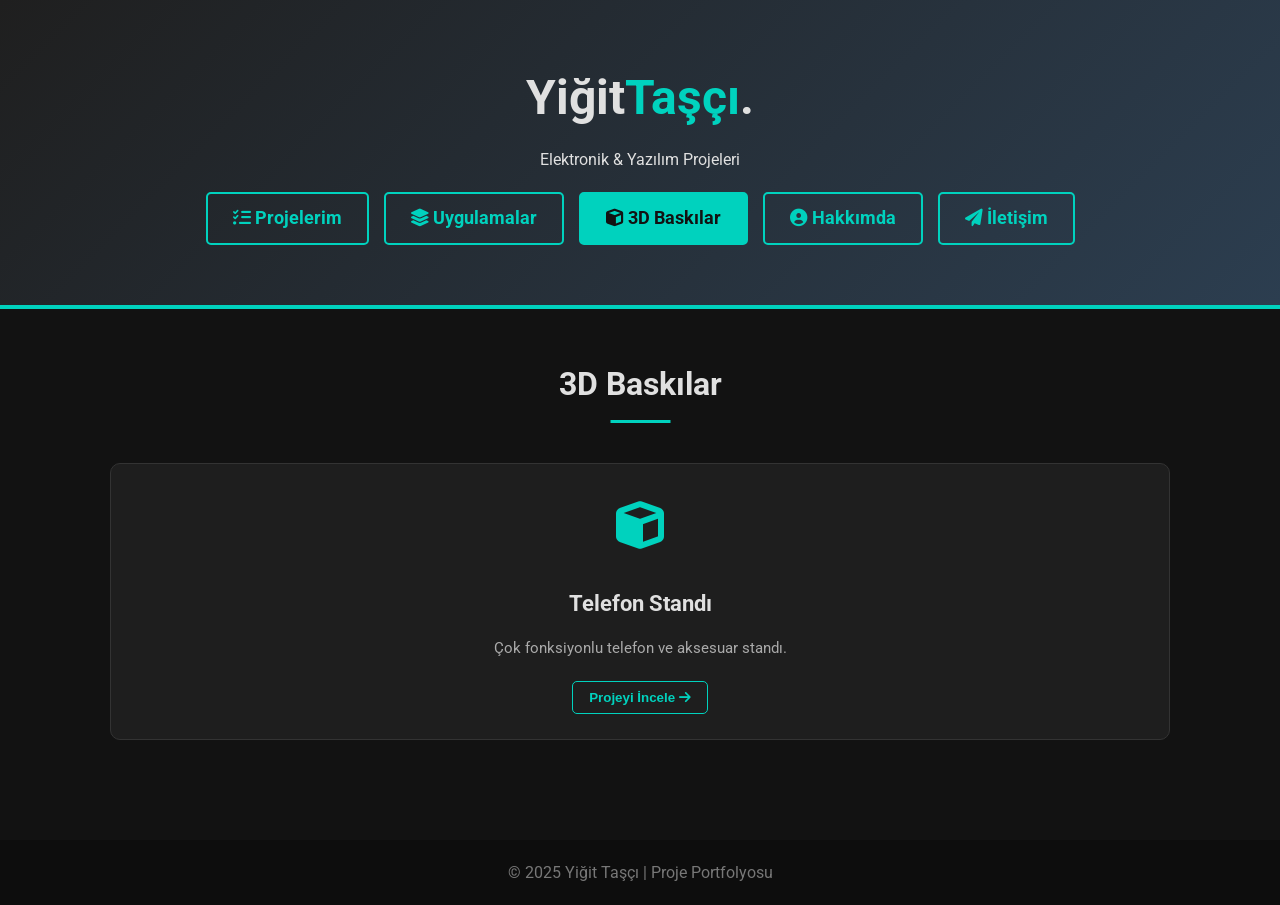
==== 3d.html @ 783d7826 "Add files via upload" ====
<!DOCTYPE html>
<html lang="tr">

<head>
    <meta charset="UTF-8">
    <meta name="viewport" content="width=device-width, initial-scale=1.0">
    <title>Yiğit Taşçı | 3D Baskılar</title>
    <link
        href="https://fonts.googleapis.com/css2?family=Roboto:wght@300;400;700&family=Source+Code+Pro:wght+400;600&display=swap"
        rel="stylesheet">
    <link rel="stylesheet" href="style.css">
    <link rel="stylesheet" href="https://cdnjs.cloudflare.com/ajax/libs/font-awesome/6.0.0/css/all.min.css">
</head>

<body>

    <header>
        <div class="container">
            <h1>Yiğit<span class="highlight">Taşçı</span>.</h1>
            <p>Elektronik & Yazılım Projeleri</p>

            <div class="header-buttons">
                <a href="index.html" class="nav-btn"><i class="fas fa-list-check"></i> Projelerim</a>
                <a href="uygulamalar.html" class="nav-btn"><i class="fas fa-layer-group"></i> Uygulamalar</a>
                <a href="3d.html" class="nav-btn active"><i class="fas fa-cube"></i> 3D Baskılar</a>
                <a href="hakkimda.html" class="nav-btn"><i class="fas fa-user-circle"></i> Hakkımda</a>
                <a href="iletisim.html" class="nav-btn"><i class="fas fa-paper-plane"></i> İletişim</a>
            </div>
        </div>
    </header>

    <section class="projects-section">
        <div class="container">
            <h2 class="section-title">3D Baskılar</h2>

            <div class="projects-grid">

                <div class="project-card" onclick="openModal('modal-3d-1')">
                    <div class="card-icon"><i class="fas fa-cube"></i></div>
                    <h3>Telefon Standı</h3>
                    <p>Çok fonksiyonlu telefon ve aksesuar standı.</p>
                    <button class="details-btn">Projeyi İncele <i class="fas fa-arrow-right"></i></button>
                </div>

            </div>
        </div>
    </section>

    <footer>
        <p>&copy; 2025 Yiğit Taşçı | Proje Portfolyosu</p>
    </footer>

    <!-- Telefon Standı Modal -->
    <div id="modal-3d-1" class="modal">
        <div class="modal-content">
            <span class="close-btn" onclick="closeModal('modal-3d-1')">&times;</span>
            <h2>Telefon Standı</h2>

            <div class="project-detail-section">
                <h3><i class="fas fa-info-circle"></i> Açıklama</h3>
                <p>Bu telefon standı sadece telefon değil kulaklık, saat, cüzdan vb. aksesuarları da şarj ederek tek bir
                    stantta toplar.
                    Şarj için standa ekstradan magsafe takarak şarj edebilirsin.
                    Masada çalışırken isterseniz standby modu ile masa satti olarkta telefonu kullanabilirsin.
                    Dağınıklığı önler ve şık bir görünüm sağlar.</p>
            </div>

            <div class="project-detail-section">
                <h3><i class="fas fa-image"></i> Fotoğraf</h3>
                <div class="schema-container">
                    <!-- Placeholder image path, user can replace -->
                    <img src="IMG_1727.JPG" alt="Telefon Standı">
                    <p class="schema-desc">Standın genel görünümü.</p>
                </div>
            </div>



            <div class="project-detail-section">
                <h3><i class="fas fa-file-download"></i> Dosyalar</h3>
                <p>Baskı almak için gerekli 3MF dosyalarını aşağıdan indirebilirsiniz.</p>
                <div style="text-align: center; margin-top: 20px;">
                    <a href="Telefonstand.3mf" class="nav-btn" download><i class="fas fa-download"></i> İndir (Model
                        Dosyası)</a>
                </div>
            </div>





        </div>
    </div>

    <script src="script.js"></script>
</body>

</html>
---- style.css ----
/* Genel Ayarlar */
* {
    box-sizing: border-box;
    margin: 0;
    padding: 0;
}

body {
    font-family: 'Roboto', sans-serif;
    background-color: #121212;
    /* Koyu Arka Plan */
    color: #e0e0e0;
    /* Açık Gri Yazı */
    line-height: 1.6;
}

.container {
    max-width: 1100px;
    margin: 0 auto;
    padding: 0 20px;
}

/* Header (Üst Kısım) */
header {
    background: linear-gradient(135deg, #1f1f1f 0%, #2c3e50 100%);
    padding: 60px 0;
    text-align: center;
    border-bottom: 4px solid #00d2be;
    /* Arduino Yeşili/Mavisi */
}

header h1 {
    font-size: 3rem;
    margin-bottom: 10px;
}

.highlight {
    color: #00d2be;
}

/* Projeler Grid Alanı */
.projects-section {
    padding: 50px 0;
}

.section-title {
    text-align: center;
    margin-bottom: 40px;
    font-size: 2rem;
    position: relative;
    display: inline-block;
    left: 50%;
    transform: translateX(-50%);
}

.section-title::after {
    content: '';
    display: block;
    width: 60px;
    height: 3px;
    background-color: #00d2be;
    margin: 10px auto 0;
}

.projects-grid {
    display: grid;
    grid-template-columns: repeat(auto-fit, minmax(300px, 1fr));
    gap: 30px;
}

/* Proje Kartları (Kutucuklar) */
.project-card {
    background-color: #1e1e1e;
    border: 1px solid #333;
    border-radius: 10px;
    padding: 25px;
    cursor: pointer;
    transition: transform 0.3s ease, box-shadow 0.3s ease;
    text-align: center;
}

.project-card:hover {
    transform: translateY(-10px);
    box-shadow: 0 10px 20px rgba(0, 210, 190, 0.2);
    border-color: #00d2be;
}

.card-icon {
    font-size: 3rem;
    color: #00d2be;
    margin-bottom: 20px;
}

.project-card h3 {
    margin-bottom: 15px;
    font-size: 1.4rem;
}

.project-card p {
    color: #aaa;
    font-size: 0.95rem;
    margin-bottom: 20px;
}

.details-btn {
    background-color: transparent;
    border: 1px solid #00d2be;
    color: #00d2be;
    padding: 8px 16px;
    border-radius: 5px;
    cursor: pointer;
    font-weight: bold;
    transition: all 0.3s;
}

.project-card:hover .details-btn {
    background-color: #00d2be;
    color: #121212;
}

/* Footer */
footer {
    text-align: center;
    padding: 20px;
    background-color: #0d0d0d;
    margin-top: 50px;
    color: #777;
}

/* MODAL (Açılır Pencere) Tasarımı */
.modal {
    display: none;
    /* Varsayılan olarak gizli */
    position: fixed;
    z-index: 1000;
    left: 0;
    top: 0;
    width: 100%;
    height: 100%;
    overflow: auto;
    background-color: rgba(0, 0, 0, 0.85);
    /* Arka plan karartma */
    backdrop-filter: blur(5px);
}

.modal-content {
    background-color: #1e1e1e;
    margin: 5% auto;
    padding: 40px;
    border: 1px solid #00d2be;
    width: 80%;
    max-width: 800px;
    border-radius: 10px;
    position: relative;
    box-shadow: 0 0 30px rgba(0, 210, 190, 0.3);
    animation: fadeIn 0.4s;
}

@keyframes fadeIn {
    from {
        opacity: 0;
        transform: translateY(-20px);
    }

    to {
        opacity: 1;
        transform: translateY(0);
    }
}

.close-btn {
    color: #aaa;
    float: right;
    font-size: 28px;
    font-weight: bold;
    cursor: pointer;
}

.close-btn:hover {
    color: #fff;
}

/* Modal İçi Detaylar */
.project-detail-section {
    margin-bottom: 30px;
    border-bottom: 1px solid #333;
    padding-bottom: 20px;
}

.project-detail-section h3 {
    color: #00d2be;
    margin-bottom: 15px;
    display: flex;
    align-items: center;
    gap: 10px;
}

/* Video ve Resim Alanları */
.video-container {
    position: relative;
    padding-bottom: 56.25%;
    /* 16:9 Oranı */
    height: 0;
    overflow: hidden;
    border-radius: 8px;
}

.video-container iframe,
.video-container video {
    /* Hem iframe hem de video etiketine uygulanır */
    position: absolute;
    top: 0;
    left: 0;
    width: 100%;
    height: 100%;
}

.schema-container img {
    width: 100%;
    max-width: 600px;
    /* Çok büyük olmasın */
    border-radius: 8px;
    background: #fff;
    /* Şema şeffafsa görünsün diye */
    padding: 10px;
}

/* Kod Bloğu Tasarımı */
pre {
    background-color: #282c34;
    padding: 15px;
    border-radius: 8px;
    overflow-x: auto;
    font-family: 'Source Code Pro', monospace;
    font-size: 0.9rem;
    border-left: 5px solid #00d2be;
    position: relative;
    /* Butonun konumlanması için gerekli */
}

.copy-btn {
    position: absolute;
    top: 10px;
    right: 10px;
    background-color: #00d2be;
    color: #121212;
    border: none;
    padding: 5px 10px;
    border-radius: 5px;
    cursor: pointer;
    font-size: 0.8rem;
    font-weight: bold;
    transition: background-color 0.3s;
    opacity: 0.8;
}

.copy-btn:hover {
    background-color: #fff;
    opacity: 1;
}

code {
    color: #abb2bf;
}

/* ================= YENİ EKLENEN CSS STİLLERİ ================= */

/* Hakkımda Bölümü */
.about-section {
    padding: 50px 0;
    text-align: center;
    /* Tüm içeriğin (varsa) ortalanmasını sağlar */
    background-color: #1a1a1a;
    border-bottom: 1px solid #333;
}

.about-content {
    max-width: 700px;
    /* İçerik genişliğini sınırlar */
    margin: 0 auto;
    /* *** ÖNEMLİ: Bu kod, bloğu ortalar *** */
    font-size: 1.1rem;
    color: #ccc;
    text-align: center;
    /* Metinlerin ortada durması için */
}

.about-content p {
    margin-bottom: 20px;
    /* Metin hizalaması için ekleme yapabiliriz */
    text-align: center;
}

.info-badges {
    margin-top: 30px;
    display: flex;
    justify-content: center;
    flex-wrap: wrap;
    gap: 15px;
}

.info-badges span {
    background-color: #2c2c2c;
    color: #00d2be;
    padding: 8px 15px;
    border-radius: 50px;
    font-weight: bold;
    font-size: 0.9rem;
    border: 1px solid #00d2be;
}

.info-badges i {
    margin-right: 8px;
}

/* İletişim Bölümü */
.contact-section {
    padding: 50px 0;
}

.contact-info {
    max-width: 600px;
    margin: 20px auto;
    background-color: #1e1e1e;
    padding: 30px;
    border-radius: 10px;
    border: 1px solid #333;
}

.contact-item {
    display: flex;
    align-items: center;
    margin-bottom: 15px;
    font-size: 1.1rem;
}

.contact-item i {
    font-size: 1.5rem;
    width: 30px;
    text-align: center;
    margin-right: 15px;
    color: #00d2be;
}

.contact-item a {
    color: #e0e0e0;
    text-decoration: none;
    transition: color 0.3s;
}

.contact-item a:hover {
    color: #00d2be;
    text-decoration: underline;
}

.contact-info strong {
    margin-right: 10px;
    color: #ccc;
}

/* Yeni Eklenen Buton Stilleri */
.header-buttons {
    margin-top: 20px;
    display: flex;
    justify-content: center;
    gap: 15px;
    flex-wrap: wrap;
    /* Mobilde taşmayı önler */
}

.header-buttons .nav-btn {
    background-color: transparent;
    color: #00d2be;
    border: 2px solid #00d2be;
    padding: 10px 25px;
    border-radius: 5px;
    text-decoration: none;
    font-weight: bold;
    transition: all 0.3s;
    font-size: 1.1rem;
}

.header-buttons .nav-btn:hover {
    background-color: #00d2be;
    color: #121212;
    box-shadow: 0 0 15px rgba(0, 210, 190, 0.5);
}

/* Aktif sayfa butonu için */
.header-buttons .nav-btn.active {
    background-color: #00d2be;
    color: #121212;
}

/* Lightbox (Tam Ekran Resim) */
.lightbox {
    display: none;
    position: fixed;
    z-index: 2000;
    padding-top: 50px;
    left: 0;
    top: 0;
    width: 100%;
    height: 100%;
    overflow: auto;
    background-color: rgba(0, 0, 0, 0.9);
}

.lightbox-content {
    margin: auto;
    display: block;
    width: 80%;
    max-width: 900px;
    max-height: 80vh;
    object-fit: contain;
    animation: zoomIn 0.3s;
}

@keyframes zoomIn {
    from {
        transform: scale(0.1)
    }

    to {
        transform: scale(1)
    }
}

.lightbox-close {
    position: absolute;
    top: 15px;
    right: 35px;
    color: #f1f1f1;
    font-size: 40px;
    font-weight: bold;
    transition: 0.3s;
    cursor: pointer;
}

.lightbox-close:hover,
.lightbox-close:focus {
    color: #00d2be;
    text-decoration: none;
    cursor: pointer;
}

/* Resimlere tıklanabilirlik hissi ver */
.schema-container img {
    cursor: zoom-in;
    transition: 0.3s;
}

.schema-container img:hover {
    opacity: 0.8;
}

/* ================= SPLIT MODAL (Uygulamalar İçin) ================= */
.split-container {
    display: flex;
    gap: 20px;
    margin-top: 20px;
}

.split-side {
    flex: 1;
    background-color: #252525;
    padding: 30px;
    border-radius: 10px;
    text-align: center;
    border: 1px solid #333;
    transition: all 0.3s;
}

.split-side:hover {
    border-color: #00d2be;
    transform: translateY(-5px);
}

/* Ayırıcı Çizgi (İsteğe bağlı, zaten gap ve kutu yapısı ayırıyor ama renklendirebiliriz) */
.windows-side {
    border-top: 4px solid #00adef;
    /* Windows Mavisi */
}

.mac-side {
    border-top: 4px solid #999;
    /* Apple Grisi/Gümüş */
}

.os-icon {
    font-size: 4rem;
    margin-bottom: 15px;
    color: #e0e0e0;
}

.windows-side .os-icon {
    color: #00adef;
}

.mac-side .os-icon {
    color: #fff;
}

.split-side h4 {
    font-size: 1.5rem;
    margin-bottom: 15px;
    color: #fff;
}

.status-text {
    color: #aaa;
    font-style: italic;
}

.download-btn {
    margin-top: 15px;
    width: 100%;
    cursor: pointer;
    background-color: #00d2be;
    color: #121212 !important;
    /* nav-btn'den gelen override */
    border: none;
}

.download-btn:hover {
    background-color: #fff;
    box-shadow: 0 0 15px rgba(255, 255, 255, 0.4);
}

/* Mobil Uyumluluk */
@media (max-width: 768px) {
    .split-container {
        flex-direction: column;
    }
}
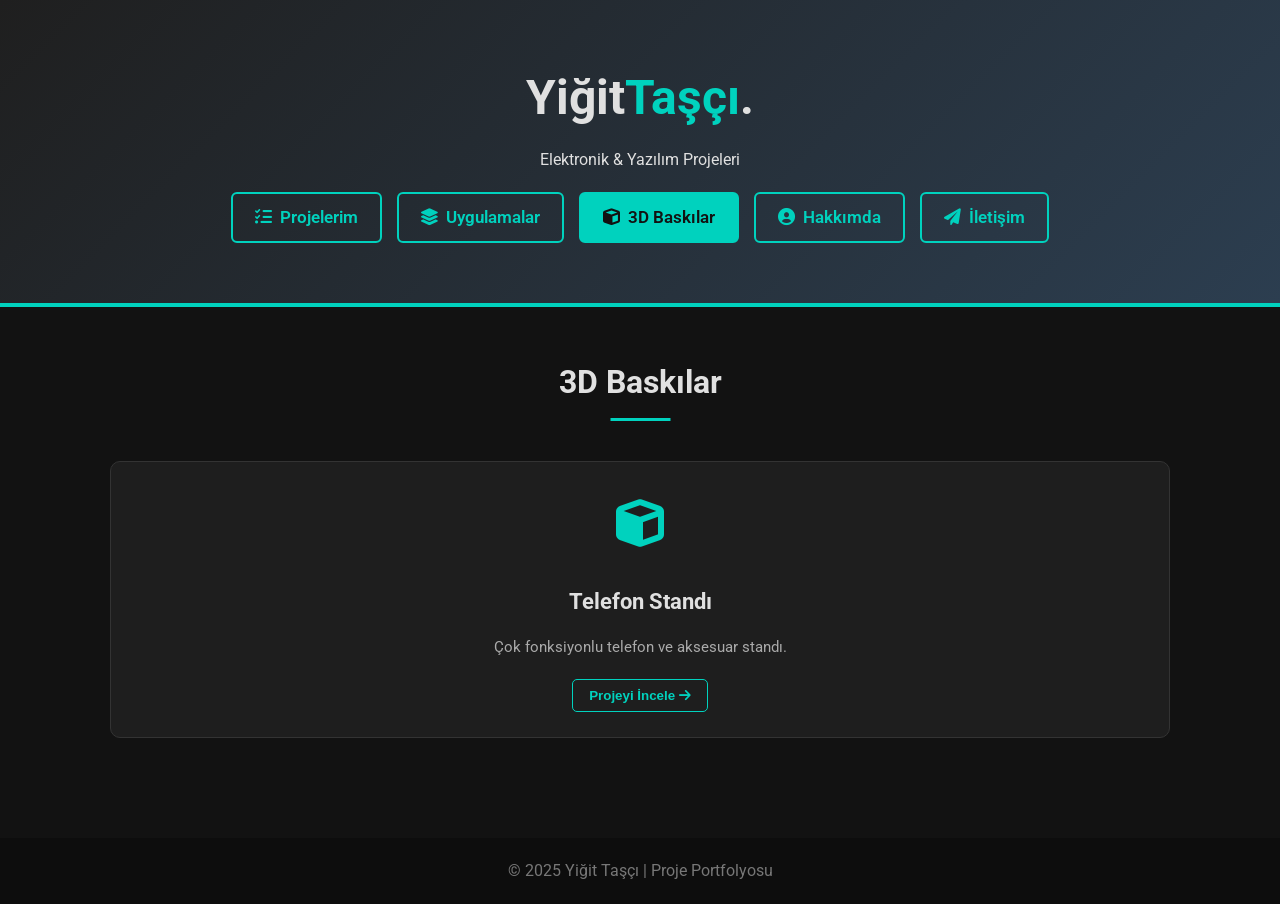
==== commit 5ecb394e: "Add files via upload" ====
--- a/3d.html
+++ b/3d.html
@@ -69,7 +69,8 @@
                 <h3><i class="fas fa-image"></i> Fotoğraf</h3>
                 <div class="schema-container">
                     <!-- Placeholder image path, user can replace -->
-                    <img src="IMG_1727.JPG" alt="Telefon Standı">
+                    <img src="https://github.com/tasciyigit/yigit-nfc/releases/download/v1.0.0/stand.JPG"
+                        alt="Telefon Standı">
                     <p class="schema-desc">Standın genel görünümü.</p>
                 </div>
             </div>
@@ -80,7 +81,8 @@
                 <h3><i class="fas fa-file-download"></i> Dosyalar</h3>
                 <p>Baskı almak için gerekli 3MF dosyalarını aşağıdan indirebilirsiniz.</p>
                 <div style="text-align: center; margin-top: 20px;">
-                    <a href="Telefonstand.3mf" class="nav-btn" download><i class="fas fa-download"></i> İndir (Model
+                    <a href="https://github.com/tasciyigit/yigit-nfc/releases/download/v1.0.0/Telefonstand.3mf"
+                        class="nav-btn" download><i class="fas fa-download"></i> İndir (Model
                         Dosyası)</a>
                 </div>
             </div>
--- a/style.css
+++ b/style.css
@@ -359,6 +359,18 @@
 }
 
 /* Yeni Eklenen Buton Stilleri */
+.nav-btn {
+    display: inline-flex;
+    align-items: center;
+    justify-content: center;
+    gap: 8px;
+    padding: 10px 22px;
+    font-size: 1rem;
+    font-weight: 600;
+    border-radius: 6px;
+    text-decoration: none;
+}
+
 .header-buttons {
     margin-top: 20px;
     display: flex;
@@ -372,12 +384,8 @@
     background-color: transparent;
     color: #00d2be;
     border: 2px solid #00d2be;
-    padding: 10px 25px;
-    border-radius: 5px;
-    text-decoration: none;
-    font-weight: bold;
     transition: all 0.3s;
-    font-size: 1.1rem;
+    font-size: 1.05rem;
 }
 
 .header-buttons .nav-btn:hover {
@@ -520,6 +528,8 @@
     color: #121212 !important;
     /* nav-btn'den gelen override */
     border: none;
+    font-size: 1.05rem;
+    padding: 12px 20px;
 }
 
 .download-btn:hover {
